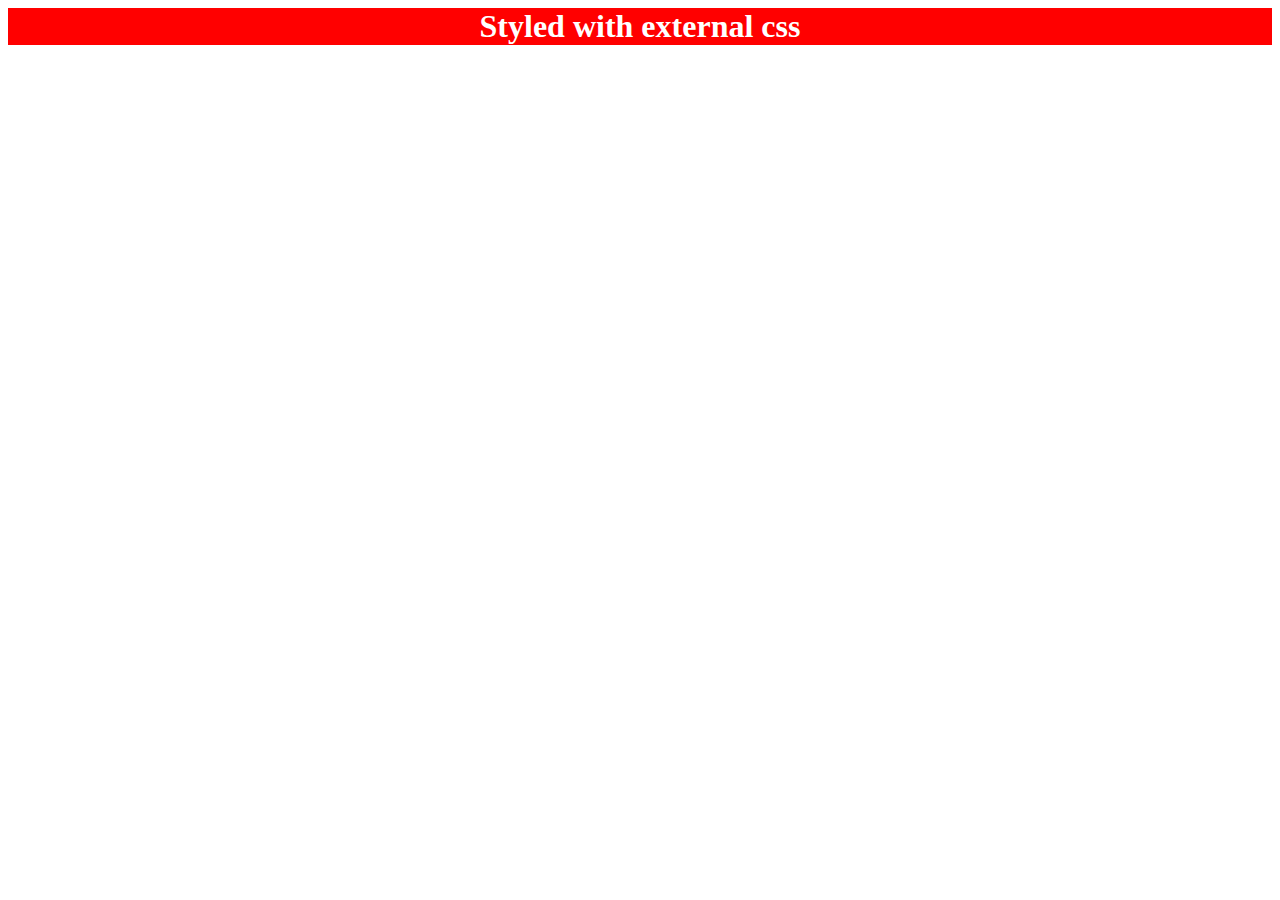
==== pages/css01.html @ a59fe972 "Finish external example" ====
<!DOCTYPE html>
<html lang="en">
<head>
    <meta charset="UTF-8">
    <meta http-equiv="X-UA-Compatible" content="IE=edge">
    <meta name="viewport" content="width=device-width, initial-scale=1.0">
    <title>CSS Practice 01</title>
    <link rel="stylesheet" href="../css/css01.css">
</head>
<body>
    <div>Styled with external css</div>
</body>
</html>
---- css/css01.css ----
div{
    background-color: red;
    color: white;
    font-size: 32px;
    text-align: center;
    font-weight: 700;
}
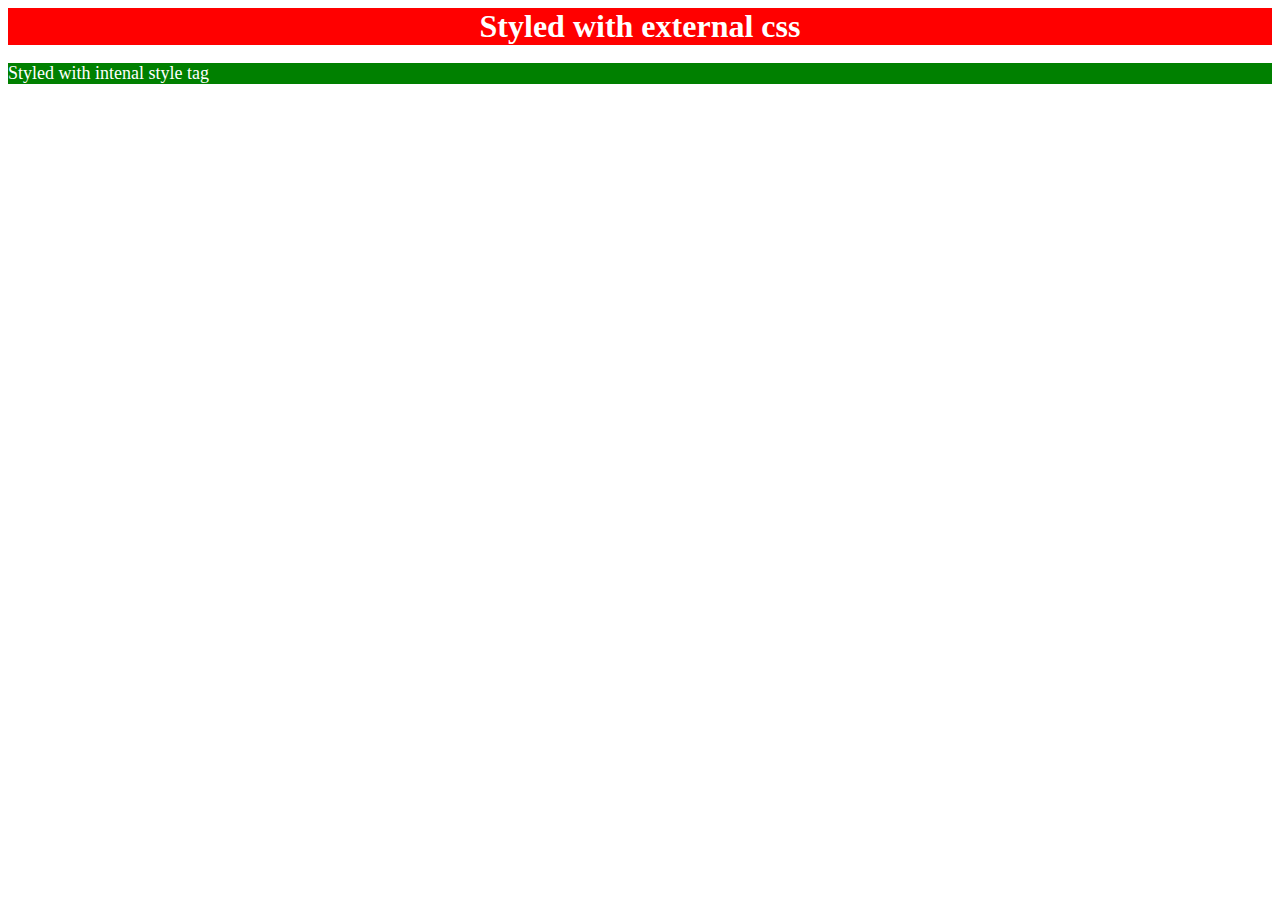
==== commit f5df7b8a: "Finish internal style tag example" ====
--- a/pages/css01.html
+++ b/pages/css01.html
@@ -6,8 +6,16 @@
     <meta name="viewport" content="width=device-width, initial-scale=1.0">
     <title>CSS Practice 01</title>
     <link rel="stylesheet" href="../css/css01.css">
+    <style>
+        p{
+            background-color: green;
+            color: white;
+            font-size: 18px;
+        }
+    </style>
 </head>
 <body>
     <div>Styled with external css</div>
+    <p>Styled with intenal style tag</p>
 </body>
 </html>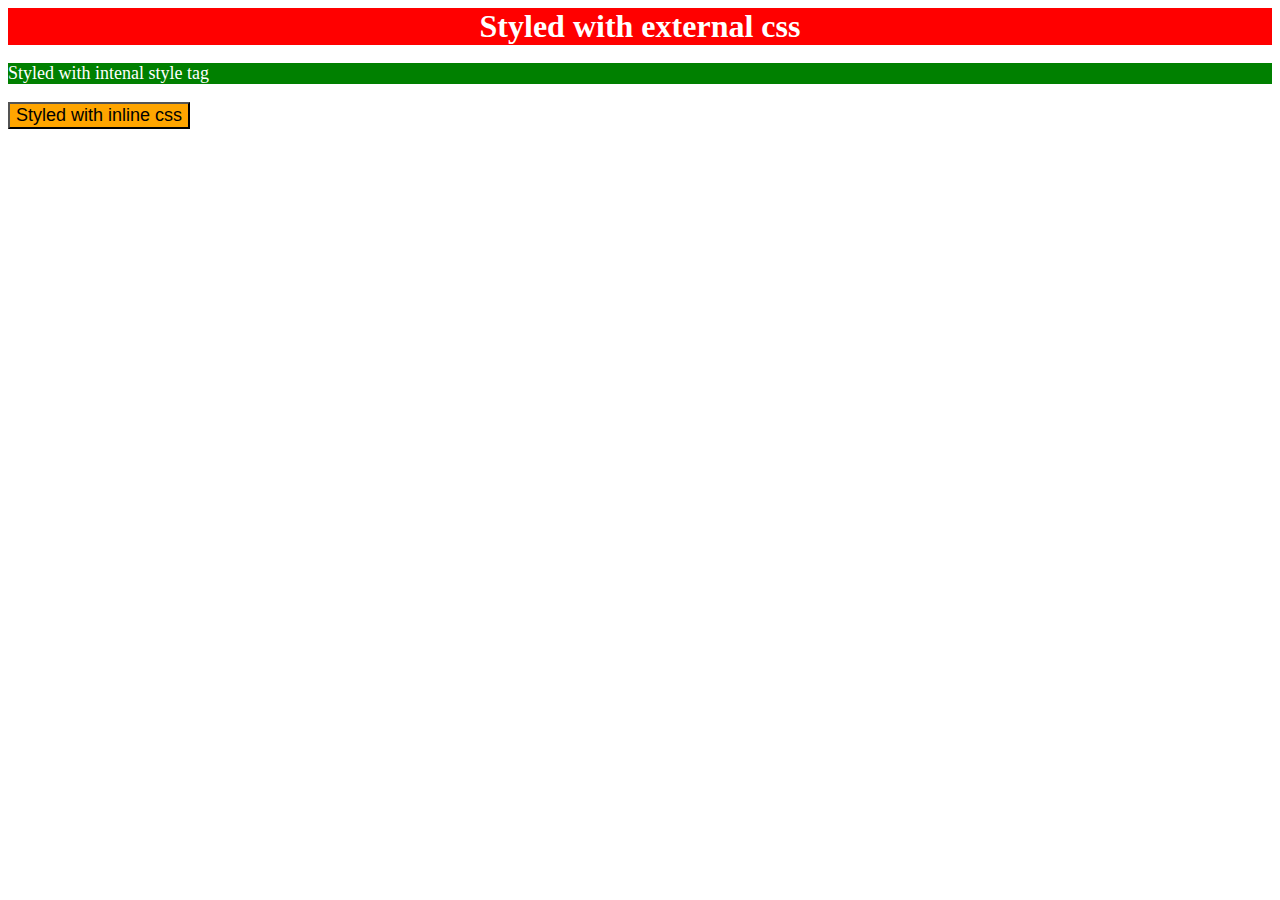
==== commit 3d10ddab: "Creat css02 and link on index" ====
--- a/pages/css01.html
+++ b/pages/css01.html
@@ -16,6 +16,9 @@
 </head>
 <body>
     <div>Styled with external css</div>
+
     <p>Styled with intenal style tag</p>
+
+    <button style="background-color: orange; font-size: 18px;">Styled with inline css</button>
 </body>
 </html>